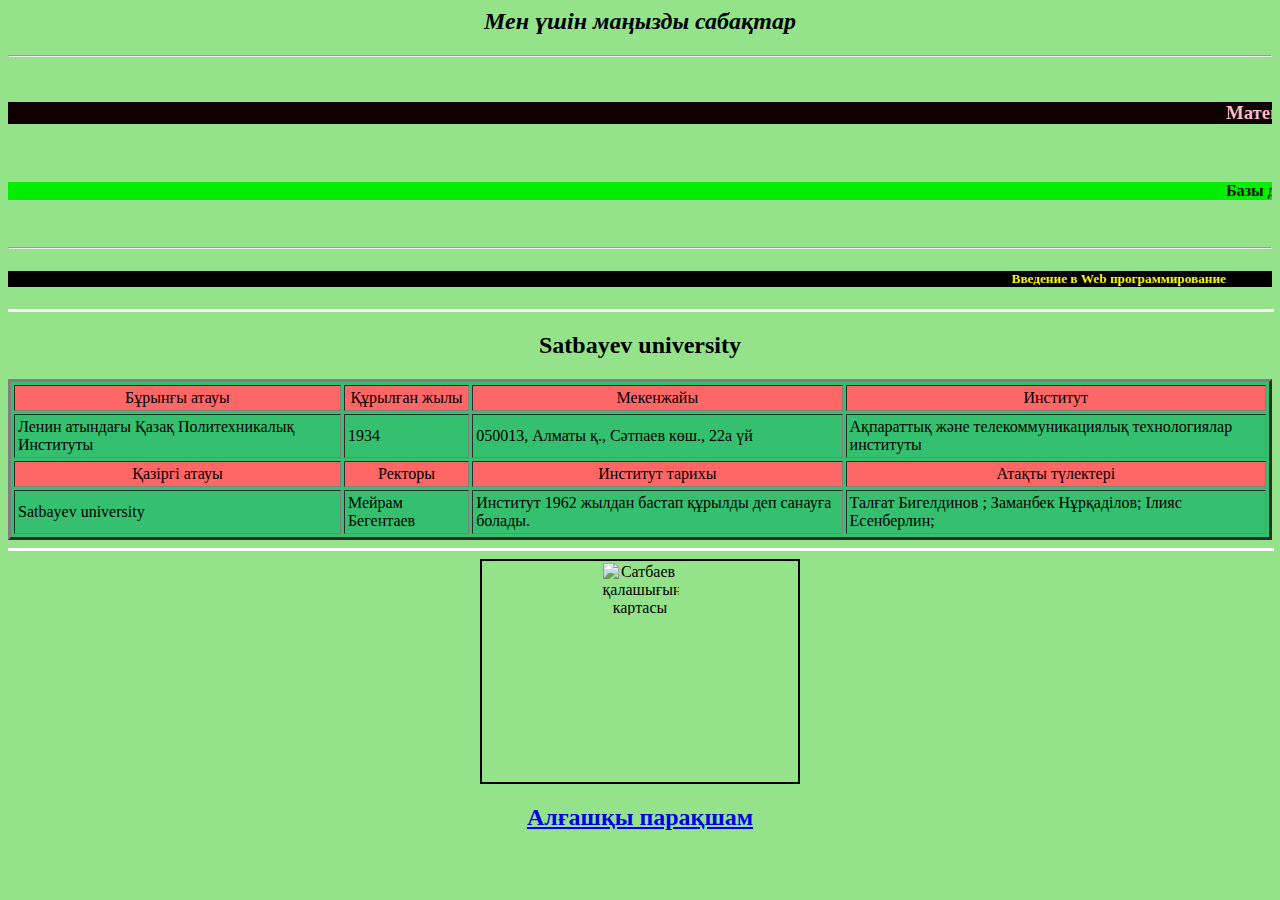
==== Satbayev university.html @ 334978a1 "Add files via upload" ====
<html>
 <head>
  <title> 
     Satbayev university
    </title>
<link rel="stylesheet" href="CSS.css"> 
 </head>


 <script>
    var person;
if (confirm("Келесі парақшаға өтуге сенімдісіз ба?")) {
   person=prompt("Сәлем,атыңыз кім?");
  alert("WELCOME,"+ person);

} else {

  alert("КЕРІ ҚАЙТУ БАТЫРМАСЫН БАСТЫҢЫЗ!");

}

</script>


<body text="black" bgcolor="#94E38A ">
<CENTER>
<strong> <em> <H2> Мен үшін маңызды сабақтар </H2> <HR> </em> </strong>
<BR>
<font color="pink"><H3> <MARQUEE BGCOLOR= ”yellow” DІRECTІON = ”RІGHT” SCROLLAMOUNT = ”10”  SCROLLDELAY=”200” WІDTH=”90%”> Математика 3 </MARQUEE> </H3></font>
<BR>
<H4> <MARQUEE BGCOLOR= ”Green” DІRECTІON = ”LEFT” HEІGHT=30 SCROLLAMOUNT=”10” SCROLLDELAY=”100” WІDTH=”90%”> Базы данных </MARQUEE> </H4> 
<BR>
<font color="yellow"><HR> <H5> <MARQUEE BGCOLOR= ”right” BEHAVIOR=alternate SCROLLAMOUNT = ”10” SCROLLDELAY=”200” WІDTH=”90%”> Введение в Web программирование </MARQUEE> </H5></font>

<HR align="center" color="white" size="3" width=100% > 

<H2> <strong>   Satbayev university  </H2> </strong>

<FONT COLOR="blue" SIZE="4" face="courier" ></font>
<table border="3"  cellpadding="3" cellspacing="3" width="100%" bgcolor="#35C06F">
<tr BGCOLOR="#FF6666" ALIGN="CENTER"  >


<td  >Бұрынғы атауы</td>
<td > Құрылған жылы</td>
<td >Мекенжайы</td>
<td >Институт</td>
</tr>

<tr>
<td>  Ленин атындағы Қазақ Политехникалық Институты   </td>
<td>  1934  </td>
<td> 050013, Алматы қ., Сәтпаев көш., 22а үй   </td>
<td>  Ақпараттық және телекоммуникациялық технологиялар институты   </td>
</tr>

<tr BGCOLOR="#FF6666"  ALIGN="CENTER" >
<td colspan="1" > Қазіргі атауы  </td>
<td> Ректоры  </td>
<td> Институт тарихы </td>
<td> Атақты түлектері  </td> 
</tr>

<tr>
<td> Satbayev university </td>
<td> 	Мейрам Бегентаев </td>
<td> Институт 1962 жылдан бастап құрылды деп санауға болады. </td>
<td> Талғат Бигелдинов ;
   Заманбек Нұрқаділов;
   Ілияс Есенберлин; </td>
</tr>
</table>

<HR align="center" color="white" size="3" width=100% > 

<img src="C:\Users\User\Desktop\лабка веб\сатбаев.png" usemap="#map1" width="25%" height="25%" border="2" alt="Сатбаев қалашығының картасы" >
			<map name="map1">
				<area shape="circle" coords="50,90,130" href="https://goo.gl/maps/npSiMiU61X1k52sx5" target="blank">
			</map><BR>

<center> <h2> <a href = " index.html.html" > Алғашқы парақшам </a> </h2> </center>


</font>
</html>
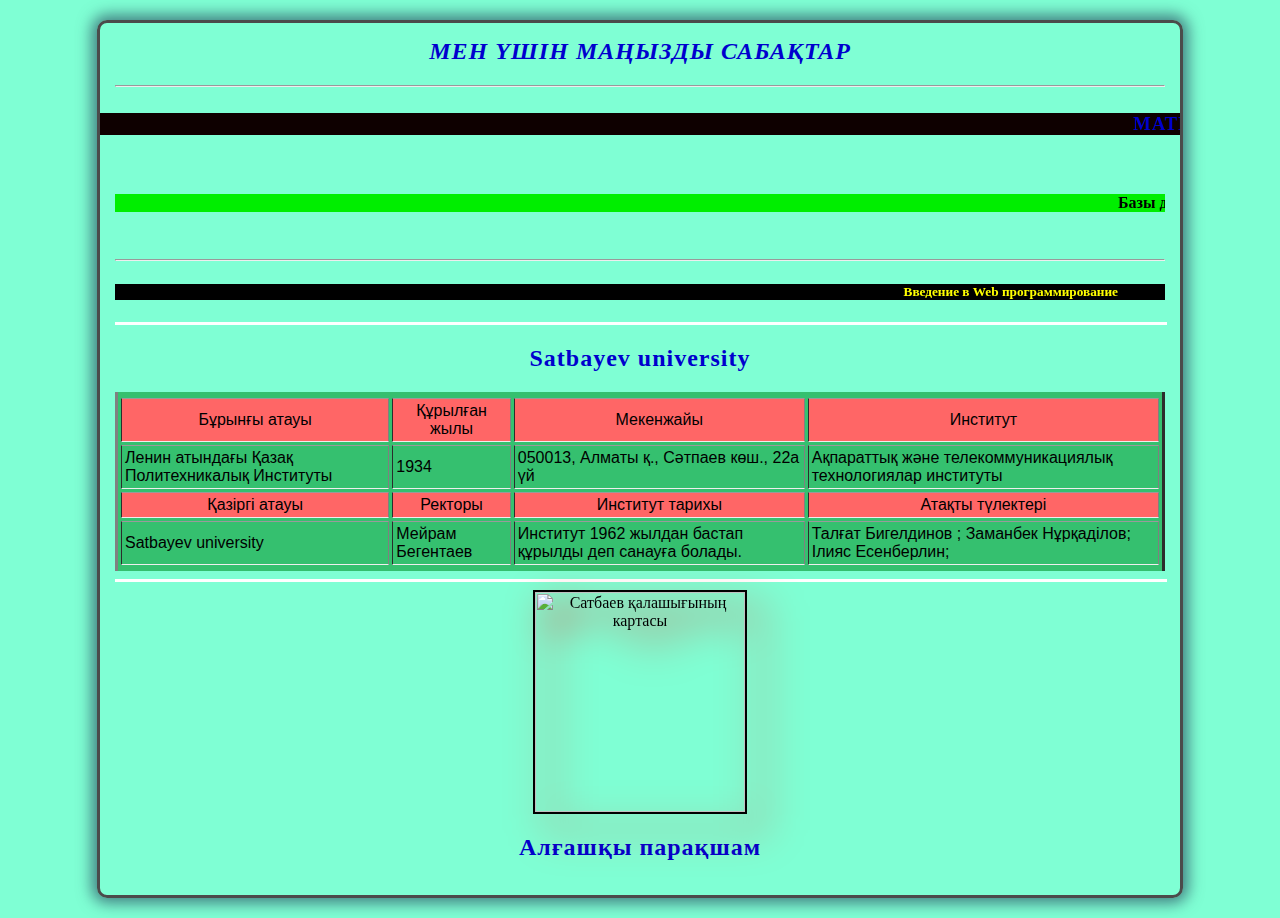
==== commit 50218b54: "Add files via upload" ====
--- a/Satbayev university.html
+++ b/Satbayev university.html
@@ -78,7 +78,7 @@
 				<area shape="circle" coords="50,90,130" href="https://goo.gl/maps/npSiMiU61X1k52sx5" target="blank">
 			</map><BR>
 
-<center> <h2> <a href = " index.html.html" > Алғашқы парақшам </a> </h2> </center>
+<center> <h2> <a href = " index.html" > Алғашқы парақшам </a> </h2> </center>
 
 
 </font>
--- a/CSS.css
+++ b/CSS.css
@@ -0,0 +1,146 @@
+
+body { background-color: #7FFFD4;
+ border: 3px solid rgb(75, 75, 75); 
+ max-width: 1050px;
+  box-shadow: 0 0 15px 5px rgba(44, 82, 100, .75);
+   margin-top: 20px;
+    margin-left: auto; 
+    margin-right: auto;
+     margin-bottom: 20px;
+      padding: 15px;
+       border-radius: 10px 10px 10px 10px; }
+ h1 { font-family: monospace; 
+    text-align: center;
+    font-size: 40px;
+              color:#006400; 
+              text-transform: uppercase;
+             
+  animation-duration: 3s;
+  animation-name: slidein;
+  animation-iteration-count: infinite;
+
+               }
+               
+
+
+@keyframes slidein{
+    from{
+        margin-left: 100%;
+        width: 300%;
+    }
+to{
+    margin-left: 0%;
+    width: 100%;
+}
+}
+
+
+b{
+    overflow: hidden;
+    white-space: normap;
+    border-right: 1px solid black;
+    padding-right: 5px; 
+    animation-name: typing;
+    animation-duration: 2s;
+    animation-iteration-count: infinite alternate;          
+ /* animation: typing 2s steps(20) infinite alternate , blink 0.7s infinite;*/
+}
+@keyframes typing{
+    0%{
+        width: 0%;
+        visibility: hidden;
+    }
+    100%{
+
+        width: 100%;
+    }
+  
+}
+       animation-name: blink;
+    animation-duration: 0.7s;
+    animation-iteration-count: infinite; 
+@keyframes blink{
+    50%{
+
+        border-color: transparent;
+    }
+    100%{
+        border-color: black;
+    }
+
+}
+
+h2 { font-family: Times New Roman; 
+    text-align: center;
+             letter-spacing: 1px;
+              color:#0000CD; 
+    
+
+
+               }
+h3{
+font-family: Times New Roman; 
+    text-align:left;
+             letter-spacing: 1px;
+              color:#0000CD; 
+              text-transform: uppercase; 
+              margin: 0 -15px 20px -15px;
+}
+
+table { font-size: 100%;
+    font-family: Arial; 
+    color: black;
+     border-top: 2px ;
+      border-bottom: 2px ;
+       padding-top: 3px;
+        padding-bottom: 3px; 
+        margin: 5px 0 5px 0; }
+ul { font-family: Times New Roman; 
+    text-align:left;
+             letter-spacing: 1px;
+              color:#0000CD; 
+              text-transform: uppercase; 
+              margin: 0 -15px 20px -15px;
+} list-style-image: url(star.svg);
+
+DT{
+filter:mask(color=darkblue);
+font-family: Times New Roman;
+font-weight: bolder; 
+    text-align:left;
+             letter-spacing: 1px;
+              color:#275066; 
+              text-transform: uppercase; 
+              margin: 0 -15px 20px -15px;
+}
+DD{
+font-family: Times New Roman; 
+    text-align:left;
+              color:red; 
+              text-transform: uppercase; 
+                margin-bottom: 1.5rem;
+}
+a { font: Arial;
+ margin: 10px;
+  padding: 5px;
+   text-decoration: none;
+    color: #0000CD;}
+em{
+
+font-family: Times New Roman; 
+    text-align:left;
+              color:#0000CD; 
+              text-transform: uppercase; 
+             
+
+
+}
+img{
+    width:210;
+    height:220;
+filter:saturate(20%);
+filter:drop-shadow(16px 16px 20px red);
+filter:contract(200%);
+}
+
+
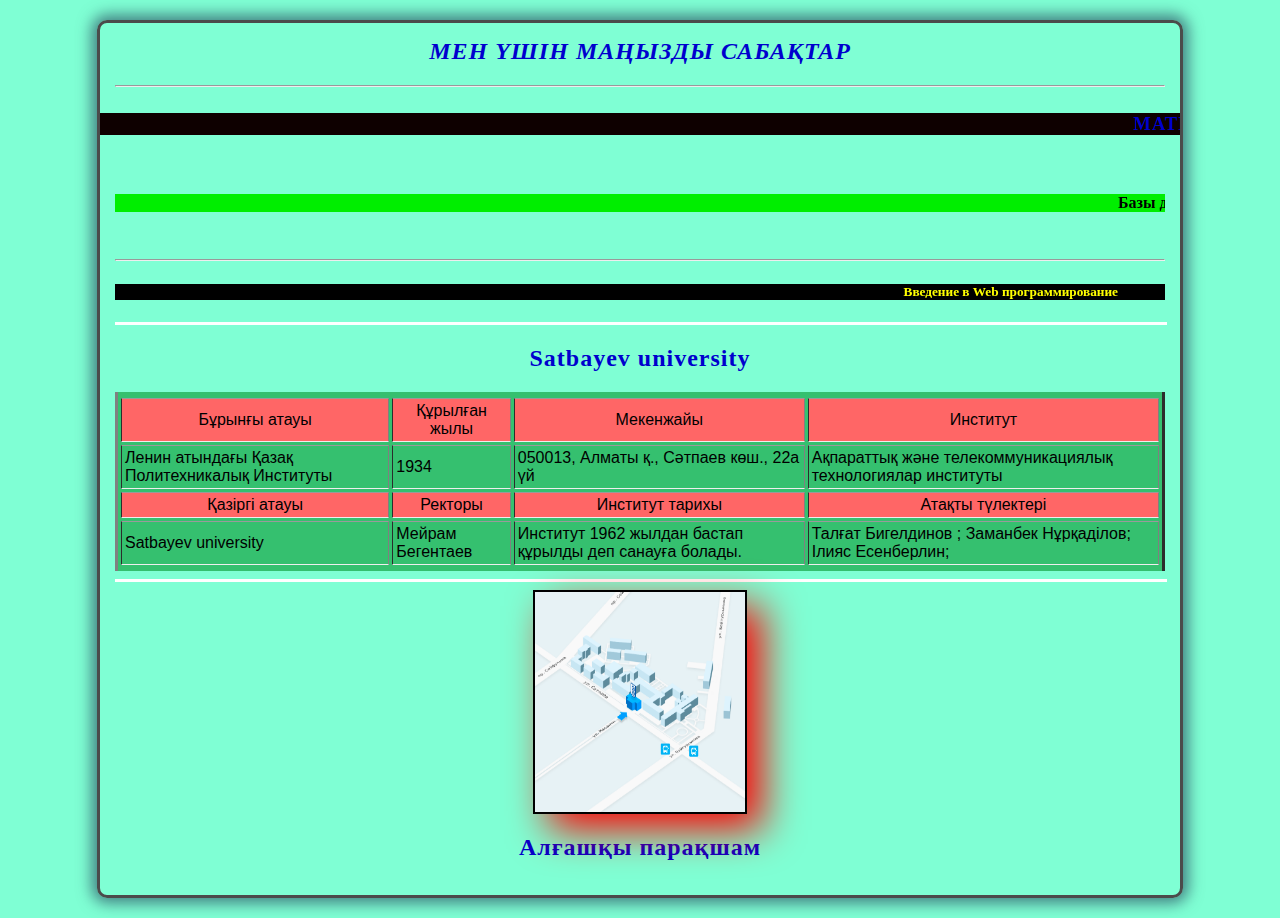
==== commit fff0dca3: "Update Satbayev university.html" ====
--- a/Satbayev university.html
+++ b/Satbayev university.html
@@ -23,6 +23,7 @@
 
 
 <body text="black" bgcolor="#94E38A ">
+	<link rel=“stylesheet” type=“text/css” href=“css.css”>
 <CENTER>
 <strong> <em> <H2> Мен үшін маңызды сабақтар </H2> <HR> </em> </strong>
 <BR>
@@ -73,7 +74,7 @@
 
 <HR align="center" color="white" size="3" width=100% > 
 
-<img src="C:\Users\User\Desktop\лабка веб\сатбаев.png" usemap="#map1" width="25%" height="25%" border="2" alt="Сатбаев қалашығының картасы" >
+<img src="сатбаев.png" usemap="#map1" width="25%" height="25%" border="2" alt="Сатбаев қалашығының картасы" >
 			<map name="map1">
 				<area shape="circle" coords="50,90,130" href="https://goo.gl/maps/npSiMiU61X1k52sx5" target="blank">
 			</map><BR>
@@ -82,4 +83,4 @@
 
 
 </font>
-</html>+</html>
